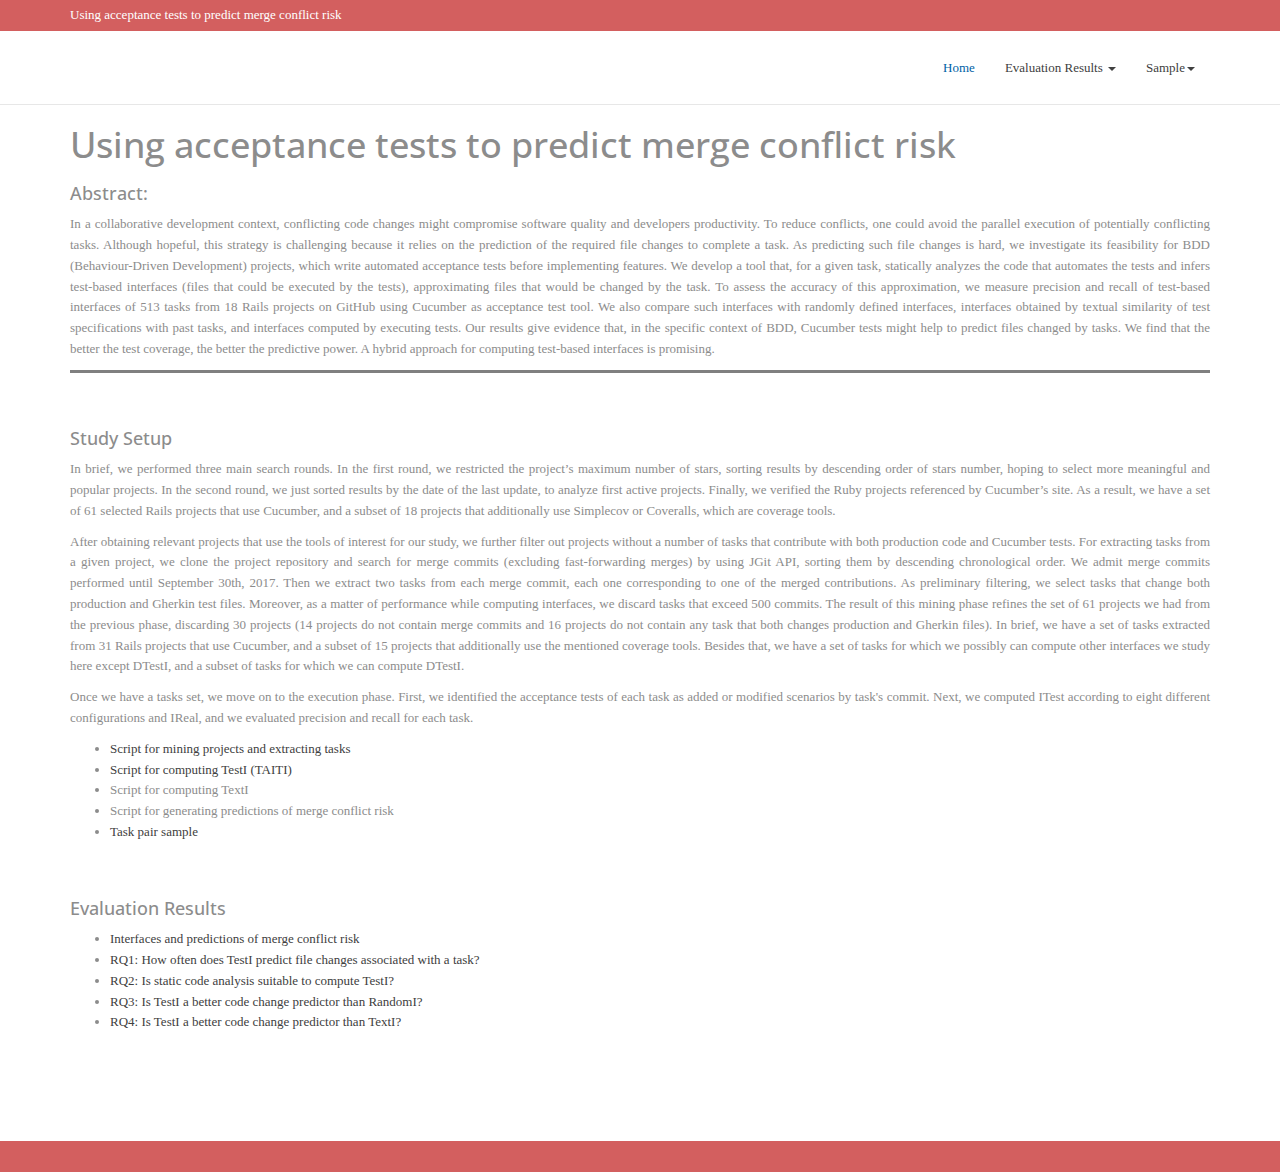
==== main.html @ f05e13f5 "initial content" ====
<!DOCTYPE html>
<html>
  <head>
  	<meta charset="utf-8">
    <meta http-equiv="X-UA-Compatible" content="IE=edge">
    <meta name="viewport" content="width=device-width, initial-scale=1">
    <title>Using acceptance tests to predict merge conflict risk</title>
    
    <link href="https://fonts.googleapis.com/css?family=Open+Sans:400,600&amp;subset=latin-ext" rel="stylesheet">
    
    <link href="css/bootstrap.min.css" rel="stylesheet">
    <link href="css/font-awesome.min.css" rel="stylesheet">
    <link href="style.css" rel="stylesheet">
    <script src="http://www.w3schools.com/lib/w3data.js"></script>
    <script>
        $(function(){
            $("#includedContent").load("content.html");
        });
    </script>
  </head>
  <body style="font-family:verdana;">
    <header>
      <div class="top">
		  <div class="container">
		      <div class="row">
		          <div class="col-sm-6">
		              <p>Using acceptance tests to predict merge conflict risk</p>
		          </div>
		      </div>
		  </div>
		</div>
		<nav class="navbar navbar-default">
			<div class="container">
			<div class="collapse navbar-collapse" id="bs-navbar-collapse">
		    	<ul class="nav navbar-nav main-navbar-nav">
		        	<li class="active"><a href="main.html" title="">Home</a></li>
		        	<li class="dropdown">
		            	<a href="#" title="" class="dropdown-toggle" data-toggle="dropdown" role="button" aria-haspopup="true" aria-expanded="false">Evaluation Results <span class="caret"></span></a>
		            	<ul class="dropdown-menu">
						<li><a href="results.html" title="">Interfaces and predictions</a></li>
					    <li><a href="rq1-results.html" title="">RQ1</a></li>
                      	<li><a href="rq2-results.html" title="">RQ2</a></li>
		      			<li><a href="rq3-results.html" title="">RQ3</a></li>
		      			<li><a href="rq4-results.html" title="">RQ4</a></li>
		            	</ul>
		        	</li>
					<li class="dropdown">
		            	<a href="#" title="" class="dropdown-toggle" data-toggle="dropdown" role="button" aria-haspopup="true" aria-expanded="false">Sample<span class="caret"></span></a>
		            	<ul class="dropdown-menu">
							<li><a href="sample_projects.html" title="">Initial projects selection</a></li>
							<li><a href="sample_tasks.html" title="">Construction of task pair sample</a></li>
		                	<li><a href="task_pair_sample.html" title="">Task pair sample</a></li>							
		            	</ul>
		        	</li>
		    	</ul>                           
			</div>        
			</div>
		</nav>
    </header>
    
    <main class="site-main page-main">
        <div class="container">
            <div class="row">
                <div class="page col-sm-12">
                  <h1>Using acceptance tests to predict merge conflict risk</h1>
				</div>
			</div>
			<div class="row">
                <section class="page col-sm-12">
				  <div class="abstract">
					<h4>Abstract:</h4>
                    <p>In a collaborative development context, conflicting code changes might compromise software quality and developers productivity. 
					To reduce conflicts, one could avoid the parallel execution of potentially conflicting tasks. 
					Although hopeful, this strategy is challenging because it relies on the prediction of the required file changes to complete a task.
					As predicting such file changes is hard, we investigate its feasibility for BDD (Behaviour-Driven Development) projects, which write automated acceptance tests before implementing features.
					We develop a tool that, for a given task, statically analyzes the code that automates the tests and infers test-based interfaces (files that could be executed by the tests), approximating files that would be changed by the task.
					To assess the accuracy of this approximation, we measure precision and recall of test-based interfaces of 513 tasks from 18 Rails projects on GitHub using Cucumber as acceptance test tool.
					We also compare such interfaces with randomly defined interfaces, interfaces obtained by textual similarity of test specifications with past tasks, and interfaces computed by executing tests.
					Our results give evidence that, in the specific context of BDD, Cucumber tests might help to predict files changed by tasks. 
					We find that the better the test coverage, the better the predictive power.
					A hybrid approach for computing test-based interfaces is promising.</p>
                  </div>

                  <div class="study">
                    <h4>Study Setup</h4>
					<p> In brief, we performed three main search rounds. In the first round, we restricted the project’s maximum number of stars, sorting results by descending order of stars number, hoping to select more meaningful and popular projects. In the second round, we just sorted results by the date of the last update, to analyze first active projects. Finally, we verified the Ruby projects referenced by Cucumber’s site. As a result, we have a set of 61 selected Rails projects that use Cucumber, and a subset of 18 projects that additionally use Simplecov or Coveralls, which are coverage tools. </p>
					<p> After obtaining relevant projects that use the tools of interest for our study, we further filter out projects without a number of tasks that contribute with both production code and Cucumber tests. For extracting tasks from a given project, we clone the project repository and search for merge commits (excluding fast-forwarding merges) by using JGit API, sorting them by descending chronological order. We admit merge commits performed until September 30th, 2017. Then we extract two tasks from each merge commit, each one corresponding to one of the merged contributions. As preliminary filtering, we select tasks that change both production and Gherkin test files. Moreover, as a matter of performance while computing interfaces, we discard tasks that exceed 500 commits. The result of this mining phase refines the set of 61 projects we had from the previous phase, discarding 30 projects (14 projects do not contain merge commits and 16 projects do not contain any task that both changes production and Gherkin files). In brief, we have a set of tasks extracted from 31 Rails projects that use Cucumber, and a subset of 15 projects that additionally use the mentioned coverage tools. Besides that, we have a set of tasks for which we possibly can compute other interfaces we study here except DTestI, and a subset of tasks for which we can compute DTestI. </p>
					<p>Once we have a tasks set, we move on to the execution phase. First, we identified the acceptance tests of each task as added or modified scenarios by task's commit. Next, we computed ITest according to eight different configurations and IReal, and we evaluated precision and recall for each task.</p>
                    <ul>
					  <li><a href="https://github.com/thaisabr/mining_git" title="">Script for mining projects and extracting tasks</a></li>
					  <li><a href="https://github.com/thaisabr/TestInterfaceEvaluation" title="">Script for computing TestI (TAITI)</a></li>
					  <li>Script for computing TextI</li>
					  <li>Script for generating predictions of merge conflict risk</li>
                      <li><a href="sample.html" title="">Task pair sample</a></li>				  
                    </ul>
				  </div>
				  
                  <div class="study">
                    <h4>Evaluation Results</h4>
                    <ul>
					  <li><a href="results.html" target="_blank" title="">Interfaces and predictions of merge conflict risk</a></li>
                      <li><a href="rq1-results.html" target="_blank" title="">RQ1: How often does TestI predict file changes associated with a task?</a></li>
                      <li><a href="rq2-results.html" target="_blank" title="">RQ2: Is static code analysis suitable to compute TestI?</a></li>
					  <li><a href="rq3-results.html" target="_blank" title="">RQ3: Is TestI a better code change predictor than RandomI?</a></li>
					  <li><a href="rq4-results.html" target="_blank" title="">RQ4: Is TestI a better code change predictor than TextI?</a></li>						  
                    </ul>
                  </div>
				</section>
            </div>
        </div>
    </main>
    <footer>
      <div class="container">
        <div class="cen">
            <div class="col-md-12">
                
            </div>
        </div>
      </div>
      <div id="copyright">
            <div class="container">
                <div class="cen">
                    <div class="col-md-8">
                        
                    </div>
                </div>
            </div>
        </div>
    </footer>
    </body>
  </html>
---- style.css ----
/* Base */
* {outline:none;}
html, body {height: 100%;}
body {font-family: 'Open Sans', sans-serif;font-size: 13px;line-height: 1.6;color: #8c8c8c;background-color: #fff;}
h1, h2, h3, h4, h5, h6 {font-family: 'Open Sans', sans-serif;}
a {color: #404040;}
a:hover {color: #404040;transition-property: all;transition-duration: 0.3s;transition-timing-function: linear;}
a.none:hover {text-decoration: none;}

/* Header */
.top {background-color: #d35f5f;padding: 5px 0;color: #fff;}
.top p {margin: 0;}
.top ul {margin: 0;padding: 0;}
.top li i {color: #fff;}
.top li a {color: #fff;}
.top li a:hover {text-decoration: none;}
.top li a:hover,.top li a:hover i {color: #005FA6;transition-property: all;transition-duration: 0.3s;transition-timing-function: linear;}

/* Navigation */
.navbar {-moz-border-radius: 0;-webkit-border-radius: 0;border-radius: 0;margin-bottom: 0;}
.navbar .container {position: relative;}
.navbar-default {-moz-transition: all 0.3s ease-out;-o-transition: all 0.3s ease-out;-webkit-transition: all 0.3s ease-out;transition: all 0.3s ease-out;width: 100%;border: none;border-bottom: 1px solid #e7e7e7;background-color: #fff;}
.navbar-default .navbar-nav > li > a {color: #404040;font-weight: normal;font-size: 13px;}
.navbar-default .navbar-nav > li > a:hover {background-color: transparent;color: #005FA6;}
.navbar-default .navbar-nav > .open > a,.navbar-default .navbar-nav > .open > a:hover,.navbar-default .navbar-nav > .open > a:focus {background-color: transparent;color: #005FA6;}
.navbar-default .navbar-nav .active > a,.navbar-default .navbar-nav .active > a:hover,.navbar-default .navbar-nav .active > a:focus {color: #005FA6;background-color: transparent;}
.navbar-default .navbar-toggle {margin: 10px 0 0 15px;}
.navbar-default .navbar-toggle,.navbar-default .navbar-toggle:hover,.navbar-default .navbar-toggle:focus {border: none;background: #f3f3f3;}
.navbar-default .navbar-toggle i {font-size: 31px;}
.navbar-default .navbar-collapse {float: right;border-top: none;padding-left: 0;padding-right: 0;}
.navbar-brand>img {padding: 5px;}

@media screen and (max-width: 768px) {.navbar-default .navbar-collapse {padding-left: inherit;padding-right: inherit;}}
@media screen and (max-width: 992px) {.navbar-default .navbar-collapse {width: 100%;margin-left: 0;margin-right: 0;max-height: none;}}
@media (min-width:768px) {.navbar>.container .navbar-brand,.navbar>.container-fluid .navbar-brand {margin-left: 0;}}

.main-navbar-nav {-moz-transition: all 0.3s linear;-o-transition: all 0.3s linear;-webkit-transition: all 0.3s linear;transition: all 0.3s linear;}
.main-navbar-nav > li > a {padding-top: 30px;padding-bottom: 30px;line-height: 1;}
.main-navbar-nav li > .dropdown-menu {-moz-transition: all 0.3s ease-out;-o-transition: all 0.3s ease-out;-webkit-transition: all 0.3s ease-out;transition: all 0.3s ease-out;min-width: 225px;border: none;border-top: 2px solid #005FA6;}
.main-navbar-nav li > .dropdown-menu > li > a {padding: 10px;position: relative;color: #404040;line-height: 1.12857143;font-size: 12px;}
.main-navbar-nav li > .dropdown-menu > li > a:hover,.main-navbar-nav li > .dropdown-menu > li > a:focus {color: #005FA6;background-color: transparent;}
.main-navbar-nav li > .dropdown-menu > li > a i {position: absolute;right: 20px;top: 50%;margin-top: -8px;font-size: 16px;}

@media screen and (min-width: 993px) {.main-navbar-nav .dropdown:hover > .dropdown-menu {display: block;}.main-navbar-nav .dropdown:hover > .dropdown-menu .dropdown:hover .dropdown-menu {left: 225px;top: 0;margin-top: -2px;}}
@media screen and (max-width: 992px) {.main-navbar-nav > li {border-bottom: 1px solid #f3f3f3;}.main-navbar-nav > li:last-child {border-bottom: none;}.main-navbar-nav > li > a {padding-top: 12px;padding-bottom: 12px;}}

.navbar-brand {height: auto;padding: 0;}

@media screen and (max-width: 992px) {.navbar-toggle {display: block;}.navbar-collapse.collapse {display: none !important;}.main-navbar-nav.navbar-nav,.main-navbar-nav.navbar-nav > li {float: none !important;}.navbar-collapse.collapse.in {display: block !important;overflow-y: auto !important;}}

/* Hero */
.hero_area {background-image: url(img/hero.jpg);background-position: center center;background-repeat: no-repeat;background-size: cover;height: 475px;padding: 0;}
.hero_content {padding: 120px 0;}
.hero_content h1 {text-shadow: 1px 1px 2px rgba(0,0,0,0.75);color: #005FA6;font-weight: 700;font-size: 42px;}
.hero_content h2 {text-shadow: 1px 1px 2px rgba(0,0,0,0.25);color: #000;font-weight: 700;font-size: 32px;margin-top: 0;width: 45%;line-height: 38px;}

/* Boxes */
.boxes_area {padding-top: 40px;padding-bottom: 10px;padding-left: 0;padding-right: 0;background-color: #f8f8f8;}
.box {position: relative;}
.box h3 {position: relative;margin-bottom: 20px;padding-bottom: 20px;}

@media (min-width:769px) {
    .boxes_area div[class*="col-"]:after {content: " ";display: block;position: absolute;top: 0;right: 0;width: 1px;height: 100%;background-color: #ebebeb;}
    .boxes_area div[class*="col-"]:last-child:after {display: none;}    
}

/* Home */
.home_content h2:after,.box h3:after {content: '';position: absolute;width: 30px;background-color: #005FA6;height: 2px;left: 0;bottom: 0;}
.box i {position: absolute;right: 0;top: 0;margin: 0;color: #005FA6;font-size: 45px;}
.boxes_area h3 {font-size: 16px;font-weight: 500;margin-top: 0;margin-bottom: 18px;}
.services {padding-top: 50px;padding-bottom: 50px;}
h2.section-title {text-align: center;color: #404040;}
.services p.desc {text-align: center;font-size: 13px;margin-bottom: 20px;}
.services .media {margin-top: 30px;}
.services .media i {font-size: 45px;color: #005FA6;}
.services .media h4 {font-size: 15px;font-weight: 600;color: #404040;}
.services .media p {text-align: left;}

figure { 
    display: block;
    margin-top: 1em;
    margin-bottom: 1em;
    margin-left: 40px;
    margin-right: 40px;
}

table {
    font-family: arial, sans-serif;
    border-collapse: collapse;
   /*  width: 200%;*/
   /*  height: 550px;       Just for the demo          */
    overflow-y: auto;    /* Trigger vertical scroll    */
    overflow-x: hidden;  /* Hide the horizontal scroll */
    display: block;
}

caption { 
    display: table-caption;
	caption-side: top;
    /*text-align: center-left;*/
    font-weight: bold;
}

.build_conflicts th{
	border: 1px solid #808080; /*#dddddd;*/
    text-align: center;
    padding: 6px;
}

.build_conflicts td{
    border: 1px solid #808080; /*#dddddd;*/
    text-align: center;
    padding: 6px;
}

.build_conflicts tr:nth-child(even) {
    background-color: #dddddd;
}

.build_conflicts{
	width:880px;
}
.abstract{
    text-align: justify;
    text-justify: inter-word;
    border-bottom: 3px solid gray;
    margin-bottom: 1cm;
}

.study{
	margin-top: 1.5cm;
	text-align: justify;
    text-justify: inter-word;
    margin-bottom: 1.5cm;
}

.figure{
	height: 10em;
	display: flex;
	align-items: center;
	justify-content: center
}

hr.project-detail-hr {
    margin-top: 1.75em;
    display: none;
}

/* News */
.home-area {padding-bottom: 50px;}
.home_content h2 {position: relative;font-size: 17px;font-weight: 600;padding-bottom: 20px;color: #404040;margin-bottom: 30px;}
.home_list ul {margin: 0;padding: 0;float: left;width: 100%;}
.home_list ul li {list-style: none;}
.home_list .thumbnail {border: none;padding: 0;}
.thumbnail .caption {padding: 9px;color: #404040;padding-left: 0;padding-right: 0;}
.home_list h3 {font-size: 16px;font-weight: 600;margin-top: 10px;margin-bottom: 10px;color: #404040;}
.home_list p {color:#8c8c8c}
.home_list a.btn {font-size: 13px;padding: 0;color: #005FA6;}
.home_bottom .row {margin-left: -5px;margin-right: -5px;}
.home_bottom div[class*="col-"] {padding-right: 5px;padding-left: 5px;position: relative;}

/* References */
.carousel-control{ width:  4%; }
.carousel-control.left,.carousel-control.right {margin-left:0;background-image:none;}

@media (max-width: 767px) {.carousel-inner .active.left {left: -100%;}.carousel-inner .next {left: 100%;}.carousel-inner .prev {left: -100%;}.active > div {display:none;}.active > div:first-child {display:block;}}
@media (min-width: 767px) and (max-width: 992px ) {.carousel-inner .active.left {left: -50%;}.carousel-inner .next {left:  50%;}.carousel-inner .prev {left: -50%;}.active > div {display:none;}.active > div:first-child {display:block;}.active > div:first-child + div {display:block;}}
@media (min-width: 992px ) {.carousel-inner .active.left {left: -25%;}.carousel-inner .next {left: 25%;}.carousel-inner .prev {left: -25%;}}

/* Footer */
footer.site-footer {background: #e6e6e6;padding: 20px 0 0;float: left;width: 100%;}
footer.site-footer h4 {font-size: 17px;font-weight: 500;}
footer.site-footer ul {padding-left: 0;margin-bottom: 20px;list-style: none;}
footer.site-footer ul a {color: #666;font-size: 13px;}
footer.site-footer p {font-size: 13px;}
footer.site-footer p a {color: #666;}
p.text {color: #666;}
#copyright {background: #d35f5f;color: #ccc;padding: 15px 0;font-size: 12px;margin-top: 20px;}
#copyright p, #copyright ul {margin: 0;float: left;font-size: 12px;}
#copyright a {color: #fff;font-size: 13px;}
.site-footer li a:hover {color:#005FA6;}
ul.big li {float: left;width: 49%;}
ul.big li:nth-child(2n) {margin-left: 2%;}

@media (max-width:462px) {.fbox:last-child {margin-top: 20px;float: left;width: 100%;}}

/* Maillist */
.login-form-1 {max-width: 300px;border-radius: 5px;display: inline-block;}
.main-login-form {position: relative;}
.login-form-1 .form-control {border: 0;box-shadow: 0 0 0;border-radius: 0;background: transparent;color: #555555;padding: 7px 0;font-weight: bold;height:auto;}
.login-form-1 .form-control::-webkit-input-placeholder {color: #999999;}
.login-form-1 .form-control:-moz-placeholder,.login-form-1 .form-control::-moz-placeholder,.login-form-1 .form-control:-ms-input-placeholder {color: #999999;}
.login-form-1 .form-group {margin-bottom: 0;border-bottom: 2px solid #fff;padding-right: 20px;position: relative;}
.login-form-1 .form-group:last-child {border-bottom: 0;}
.login-group {background: #efefef;color: #999999;border-radius: 8px;padding: 10px 20px;}
.login-group-checkbox {padding: 5px 0;}
.login-form-1 .login-button {position: absolute;right: -25px;top: 50%;background: #ffffff;color: #999999;padding: 11px 0;width: 50px;height: 50px;margin-top: -25px;border: 5px solid #efefef;border-radius: 50%;transition: all ease-in-out 500ms;}
.login-form-1 .login-button:hover {color: #555555;transform: rotate(450deg);}
.login-form-1 .login-button.clicked {color: #555555;}
.login-form-1 .login-button.clicked:hover {transform: none;}
.login-form-1 .login-button.clicked.success {color: #2ecc71;}
.login-form-1 .login-button.clicked.error {color: #e74c3c;}

/* Breadcrumb */
.bread_area {border-bottom: 1px solid #e7e7e7;padding: 10px 0;margin-bottom: 40px;}
.breadcrumb {margin: 0;background: #fff;padding: 0;}

/* Page */
.page-main {float: left;width: 100%;background-color: #fff;margin-bottom: 30px;}

/* Category */
.category-main {float: left;width: 100%;background-color: #fff;margin-bottom: 30px;}
.category-content h3 {font-size: 19px;margin-bottom: 20px;}
.category-main .media {margin-top: 30px;}
.category-main .media:first-child{margin-top: 0;}
.category-main ul li {list-style: none;position: relative;}
.category-main .media-left {padding-right: 20px;}
.category-main .meta {position: absolute;bottom: 0;border-bottom: 2px solid #e7e7e7;width: 71%;min-height: 30px;line-height: 24px;padding-bottom: 3px;}
.category-main .category-meta {width: 67%;}
.category-main .meta .arc-comment {float: left; margin-right: 5px; border-right: 2px solid #e7e7e7;padding-right: 7px;}
.category-main .meta .arc-comment a, .archive ul.arc-share li a {color: #333;font-size: 15px;}
.category-main .meta .arc-comment a:hover, .archive ul.arc-share li a:hover {text-decoration: none;color: #ff1515;}
.category-main .meta .arc-date {float: right;font-size: 15px;color: #333;}
.category-main ul.arc-share {float: left;margin: 0;padding: 0;margin-right: 5px;}
.category-main ul.arc-share li {float: left;list-style: none;margin-left: 10px;}
.category-main .archive-cat a {color: #ff1515;}
.category-main .archive-cat a:hover {color: #333; text-decoration: none;}


/* Sidebar */
.widget h4,h2.page-title, h2.category-title {position: relative;margin-top: 0;padding-bottom: 20px;margin-bottom: 20px;font-size: 17px;font-weight: 700;color: #404040;width: 100%;}
.widget h4 {font-size: 15px;margin-left: 15px;}
.widget h4:after,h2.page-title:after, h2.category-title:after {content: '';position: absolute;width: 30px;background-color: #005FA6;height: 2px;left: 0;bottom: 0;}
.widget {margin-bottom: 30px;}
.sidebar ul {padding-left: 15px;padding-right: 15px;margin: 0;}
.sidebar ul li {list-style: none;}
.sidebar ul li a {padding: 3px 15px;display: block;margin-left: -15px;margin-right: -15px;color: #404040;}
.sidebar li.current a {background-color: #005FA6;margin-left: -15px;margin-right: -15px;color: #FFFFFF;}
.sidebar ul li a:hover {background-color: #005FA6;color: #FFFFFF;text-decoration: none;transition-property: all;transition-duration: 0.2s;transition-timing-function: linear;}

/* Responsive */
@media screen and (max-width:462px) {
    .top {text-align: center;}.top ul.list-inline{float: none !important;text-align: center;}
    .hero_content {padding: 80px 0;}
    .hero_content h1 {font-size: 32px;}
    .hero_content h2 {width: 90%;font-size: 21px;}
    /*.boxes_area .row {margin-left: -20px;margin-right: -20px;}*/
    .boxes_area .box p {margin-bottom: 30px;}
    .services .media .media-left {padding-right: 15px;}
    
    .category-content .media-body {float: left;position: relative;width: 100%;}
    .category-content .media-body h3 {margin-top: 20px;}
    .category-main .meta {position: relative;width: 100%;}
    .category-main .meta .pull-left {margin-left: 40px;}
    .category-main .meta .pull-right {display: none;}
    
    .sidebar {margin-top: 40px;}
}
@media (min-width:463px) and (max-width:768px) {
    .fbox {float: left;}
    .fbox:nth-child(3) {float: right !important;}
}
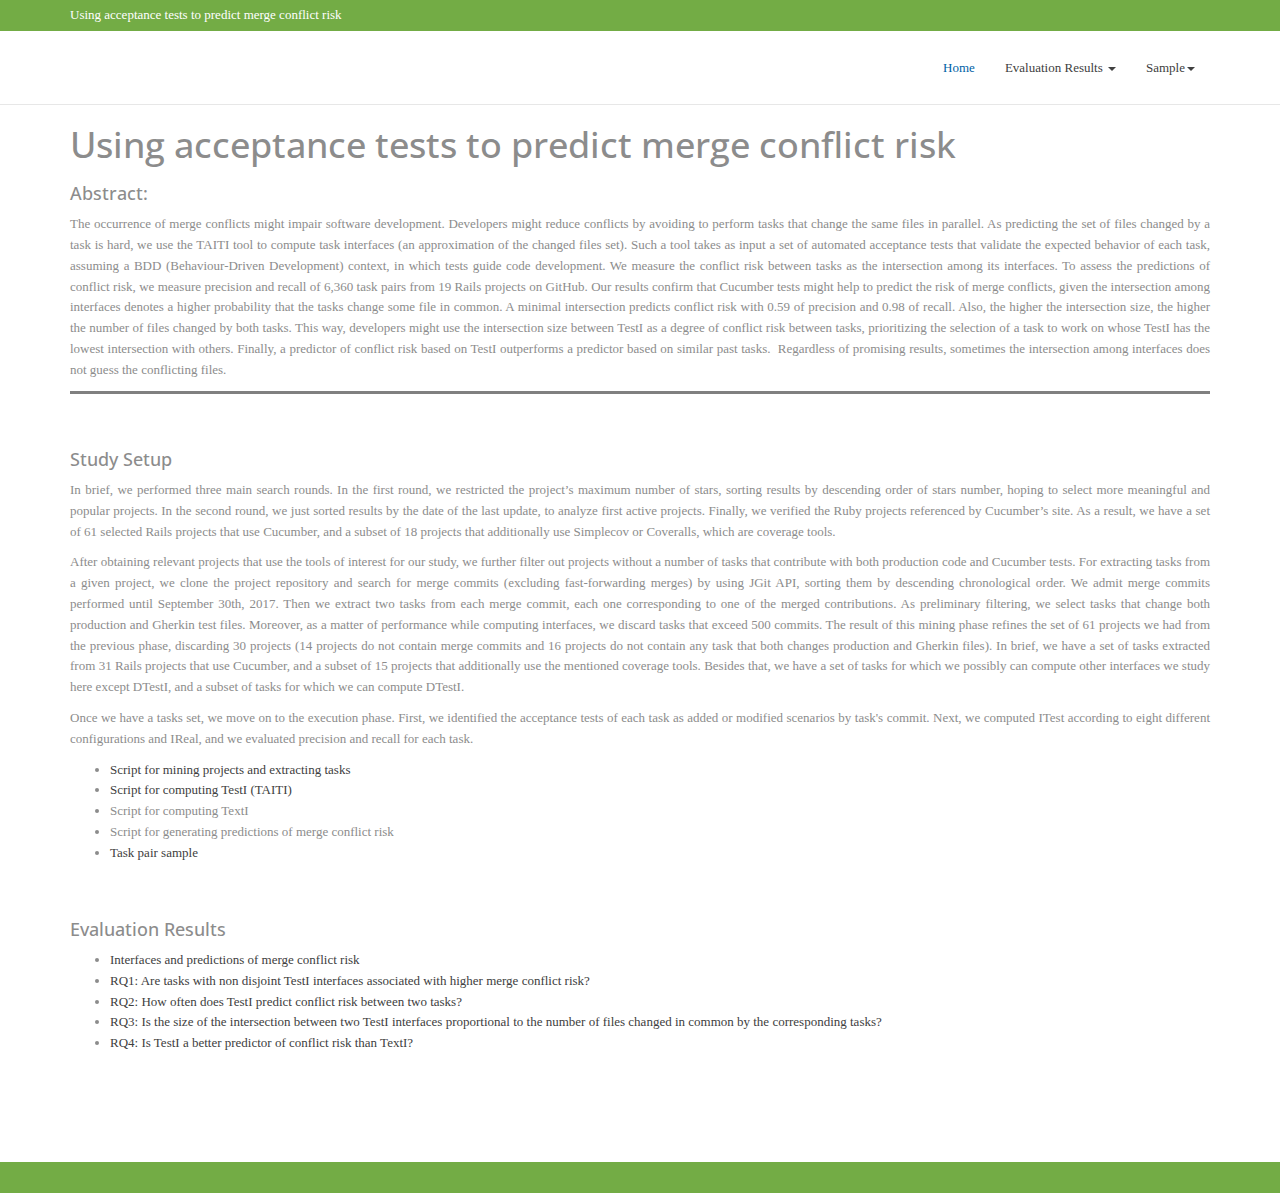
==== commit 6e4afdb2: "atualizando resultados" ====
--- a/main.html
+++ b/main.html
@@ -48,8 +48,7 @@
 		            	<a href="#" title="" class="dropdown-toggle" data-toggle="dropdown" role="button" aria-haspopup="true" aria-expanded="false">Sample<span class="caret"></span></a>
 		            	<ul class="dropdown-menu">
 							<li><a href="sample_projects.html" title="">Initial projects selection</a></li>
-							<li><a href="sample_tasks.html" title="">Construction of task pair sample</a></li>
-		                	<li><a href="task_pair_sample.html" title="">Task pair sample</a></li>							
+							<li><a href="sample_tasks.html" title="">Construction of task pair sample</a></li>						
 		            	</ul>
 		        	</li>
 		    	</ul>                           
@@ -69,16 +68,19 @@
                 <section class="page col-sm-12">
 				  <div class="abstract">
 					<h4>Abstract:</h4>
-                    <p>In a collaborative development context, conflicting code changes might compromise software quality and developers productivity. 
-					To reduce conflicts, one could avoid the parallel execution of potentially conflicting tasks. 
-					Although hopeful, this strategy is challenging because it relies on the prediction of the required file changes to complete a task.
-					As predicting such file changes is hard, we investigate its feasibility for BDD (Behaviour-Driven Development) projects, which write automated acceptance tests before implementing features.
-					We develop a tool that, for a given task, statically analyzes the code that automates the tests and infers test-based interfaces (files that could be executed by the tests), approximating files that would be changed by the task.
-					To assess the accuracy of this approximation, we measure precision and recall of test-based interfaces of 513 tasks from 18 Rails projects on GitHub using Cucumber as acceptance test tool.
-					We also compare such interfaces with randomly defined interfaces, interfaces obtained by textual similarity of test specifications with past tasks, and interfaces computed by executing tests.
-					Our results give evidence that, in the specific context of BDD, Cucumber tests might help to predict files changed by tasks. 
-					We find that the better the test coverage, the better the predictive power.
-					A hybrid approach for computing test-based interfaces is promising.</p>
+                    <p>The occurrence of merge conflicts might impair software development.
+					Developers might reduce conflicts by avoiding to perform tasks that change the same files in parallel.
+					As predicting the set of files changed by a task is hard, we use the TAITI tool to compute task interfaces (an approximation of the changed files set).
+					Such a tool takes as input a set of automated acceptance tests that validate the expected behavior of each task, assuming a BDD (Behaviour-Driven Development) context, in which tests guide code development.
+					We measure the conflict risk between tasks as the intersection among its interfaces.
+					To assess the predictions of conflict risk, we measure precision and recall of 6,360 task pairs from 19 Rails projects on GitHub.
+					Our results confirm that Cucumber tests might help to predict the risk of merge conflicts, given the intersection among interfaces denotes a higher probability that the tasks change some file in common.
+					A minimal intersection predicts conflict risk with 0.59 of precision and 0.98 of recall.
+					Also, the higher the intersection size, the higher the number of files changed by both tasks.
+					This way, developers might use the intersection size between TestI as a degree of conflict risk between tasks, prioritizing the selection of a task to work on whose TestI has the lowest intersection with others.
+					Finally, a predictor of conflict risk based on TestI outperforms a predictor based on similar past tasks. 
+					Regardless of promising results, sometimes the intersection among interfaces does not guess the conflicting files.
+					</p>
                   </div>
 
                   <div class="study">
@@ -99,10 +101,10 @@
                     <h4>Evaluation Results</h4>
                     <ul>
 					  <li><a href="results.html" target="_blank" title="">Interfaces and predictions of merge conflict risk</a></li>
-                      <li><a href="rq1-results.html" target="_blank" title="">RQ1: How often does TestI predict file changes associated with a task?</a></li>
-                      <li><a href="rq2-results.html" target="_blank" title="">RQ2: Is static code analysis suitable to compute TestI?</a></li>
-					  <li><a href="rq3-results.html" target="_blank" title="">RQ3: Is TestI a better code change predictor than RandomI?</a></li>
-					  <li><a href="rq4-results.html" target="_blank" title="">RQ4: Is TestI a better code change predictor than TextI?</a></li>						  
+                      <li><a href="rq1-results.html" target="_blank" title="">RQ1: Are tasks with non disjoint TestI interfaces associated with higher merge conflict risk?</a></li>
+                      <li><a href="rq2-results.html" target="_blank" title="">RQ2: How often does TestI predict conflict risk between two tasks?</a></li>
+					  <li><a href="rq3-results.html" target="_blank" title="">RQ3: Is the size of the intersection between two TestI interfaces proportional to the number of files changed in common by the corresponding tasks?</a></li>
+					  <li><a href="rq4-results.html" target="_blank" title="">RQ4: Is TestI a better predictor of conflict risk than TextI?</a></li>						  
                     </ul>
                   </div>
 				</section>
--- a/style.css
+++ b/style.css
@@ -8,7 +8,7 @@
 a.none:hover {text-decoration: none;}
 
 /* Header */
-.top {background-color: #d35f5f;padding: 5px 0;color: #fff;}
+.top {background-color: #73AC45;padding: 5px 0;color: #fff;}
 .top p {margin: 0;}
 .top ul {margin: 0;padding: 0;}
 .top li i {color: #fff;}
@@ -175,7 +175,7 @@
 footer.site-footer p {font-size: 13px;}
 footer.site-footer p a {color: #666;}
 p.text {color: #666;}
-#copyright {background: #d35f5f;color: #ccc;padding: 15px 0;font-size: 12px;margin-top: 20px;}
+#copyright {background: #73AC45;color: #ccc;padding: 15px 0;font-size: 12px;margin-top: 20px;}
 #copyright p, #copyright ul {margin: 0;float: left;font-size: 12px;}
 #copyright a {color: #fff;font-size: 13px;}
 .site-footer li a:hover {color:#005FA6;}
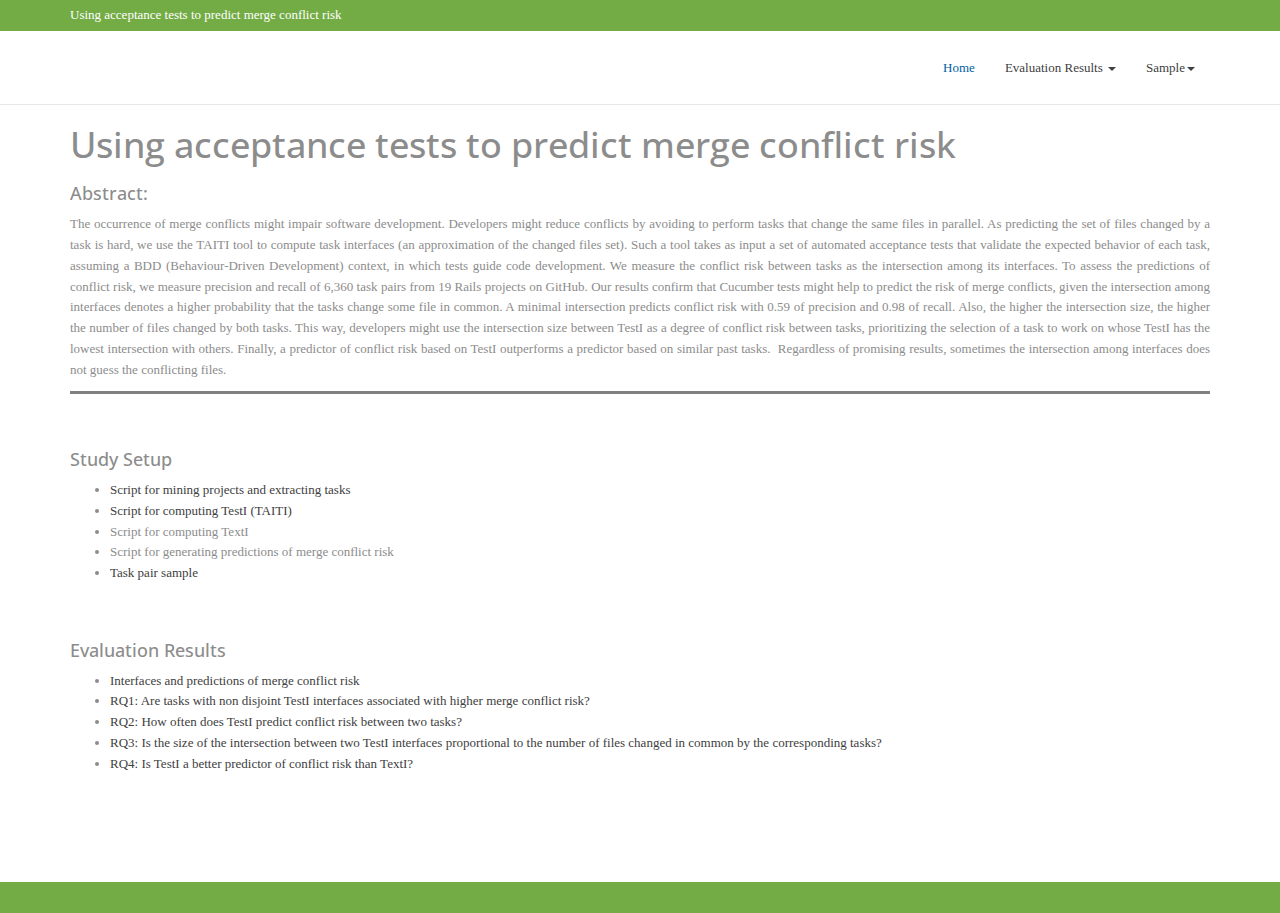
==== commit 5711b37c: "atualizando home" ====
--- a/main.html
+++ b/main.html
@@ -85,9 +85,6 @@
 
                   <div class="study">
                     <h4>Study Setup</h4>
-					<p> In brief, we performed three main search rounds. In the first round, we restricted the project’s maximum number of stars, sorting results by descending order of stars number, hoping to select more meaningful and popular projects. In the second round, we just sorted results by the date of the last update, to analyze first active projects. Finally, we verified the Ruby projects referenced by Cucumber’s site. As a result, we have a set of 61 selected Rails projects that use Cucumber, and a subset of 18 projects that additionally use Simplecov or Coveralls, which are coverage tools. </p>
-					<p> After obtaining relevant projects that use the tools of interest for our study, we further filter out projects without a number of tasks that contribute with both production code and Cucumber tests. For extracting tasks from a given project, we clone the project repository and search for merge commits (excluding fast-forwarding merges) by using JGit API, sorting them by descending chronological order. We admit merge commits performed until September 30th, 2017. Then we extract two tasks from each merge commit, each one corresponding to one of the merged contributions. As preliminary filtering, we select tasks that change both production and Gherkin test files. Moreover, as a matter of performance while computing interfaces, we discard tasks that exceed 500 commits. The result of this mining phase refines the set of 61 projects we had from the previous phase, discarding 30 projects (14 projects do not contain merge commits and 16 projects do not contain any task that both changes production and Gherkin files). In brief, we have a set of tasks extracted from 31 Rails projects that use Cucumber, and a subset of 15 projects that additionally use the mentioned coverage tools. Besides that, we have a set of tasks for which we possibly can compute other interfaces we study here except DTestI, and a subset of tasks for which we can compute DTestI. </p>
-					<p>Once we have a tasks set, we move on to the execution phase. First, we identified the acceptance tests of each task as added or modified scenarios by task's commit. Next, we computed ITest according to eight different configurations and IReal, and we evaluated precision and recall for each task.</p>
                     <ul>
 					  <li><a href="https://github.com/thaisabr/mining_git" title="">Script for mining projects and extracting tasks</a></li>
 					  <li><a href="https://github.com/thaisabr/TestInterfaceEvaluation" title="">Script for computing TestI (TAITI)</a></li>
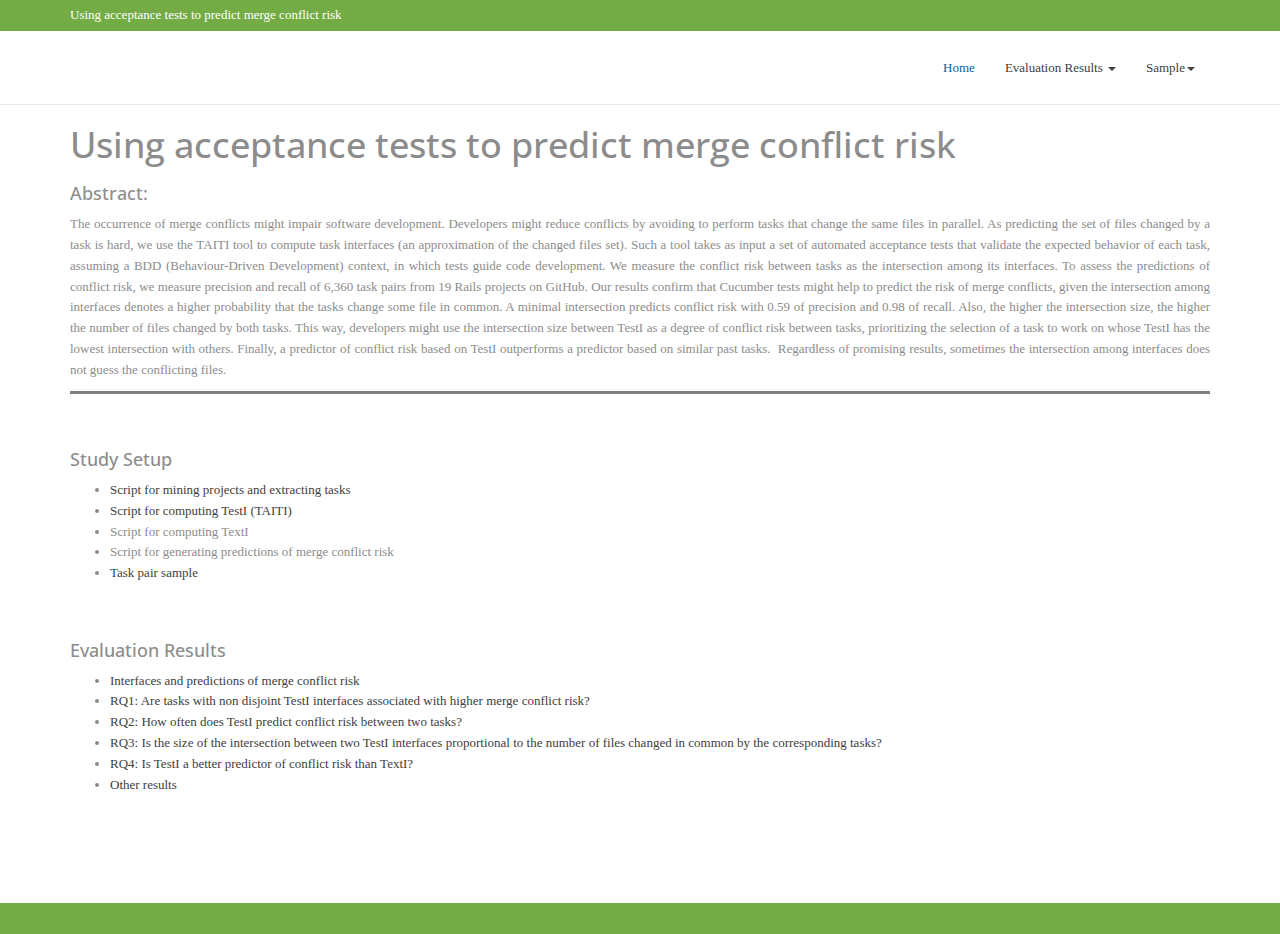
==== commit 5c3d5949: "inserindo resultados" ====
--- a/main.html
+++ b/main.html
@@ -42,6 +42,7 @@
                       	<li><a href="rq2-results.html" title="">RQ2</a></li>
 		      			<li><a href="rq3-results.html" title="">RQ3</a></li>
 		      			<li><a href="rq4-results.html" title="">RQ4</a></li>
+						<li><a href="other-results.html" title="">Other results</a></li>
 		            	</ul>
 		        	</li>
 					<li class="dropdown">
@@ -101,7 +102,8 @@
                       <li><a href="rq1-results.html" target="_blank" title="">RQ1: Are tasks with non disjoint TestI interfaces associated with higher merge conflict risk?</a></li>
                       <li><a href="rq2-results.html" target="_blank" title="">RQ2: How often does TestI predict conflict risk between two tasks?</a></li>
 					  <li><a href="rq3-results.html" target="_blank" title="">RQ3: Is the size of the intersection between two TestI interfaces proportional to the number of files changed in common by the corresponding tasks?</a></li>
-					  <li><a href="rq4-results.html" target="_blank" title="">RQ4: Is TestI a better predictor of conflict risk than TextI?</a></li>						  
+					  <li><a href="rq4-results.html" target="_blank" title="">RQ4: Is TestI a better predictor of conflict risk than TextI?</a></li>	
+					  <li><a href="other-results.html" target="_blank" title="">Other results</a></li>					  
                     </ul>
                   </div>
 				</section>
